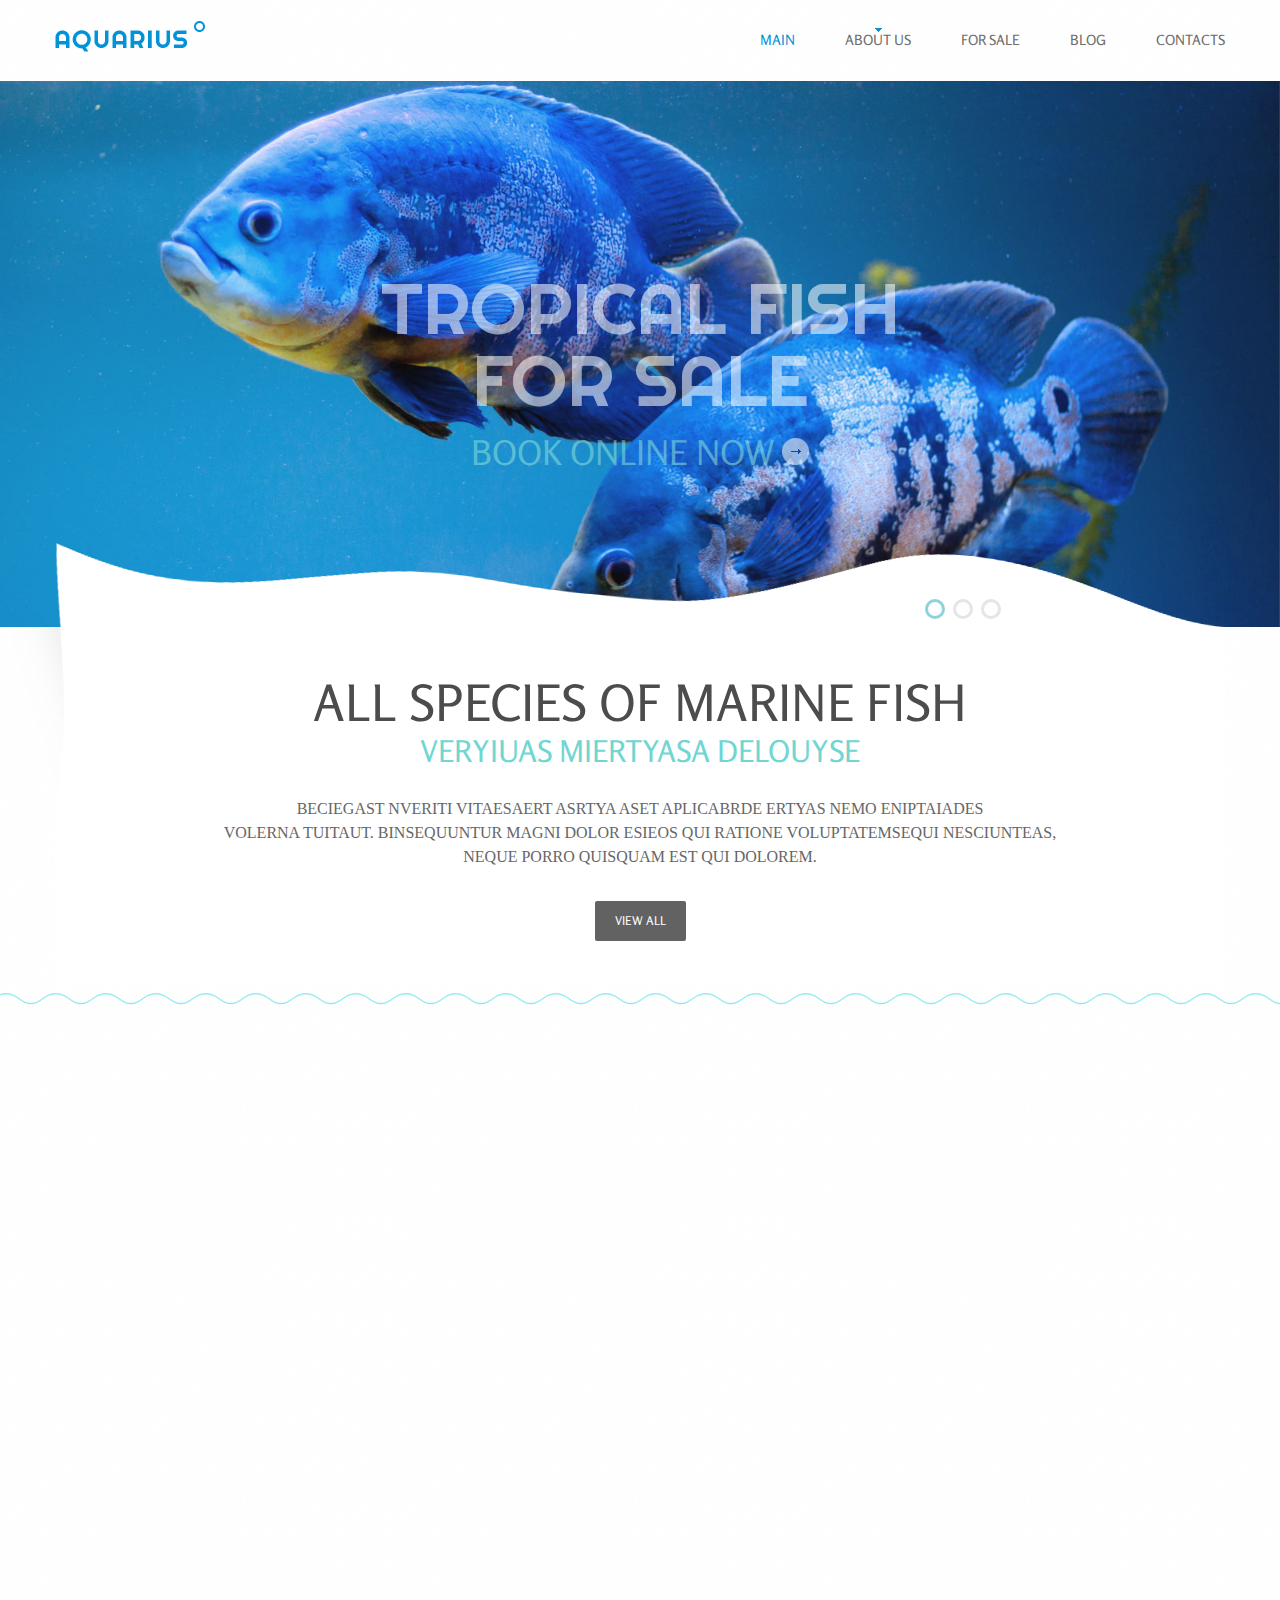
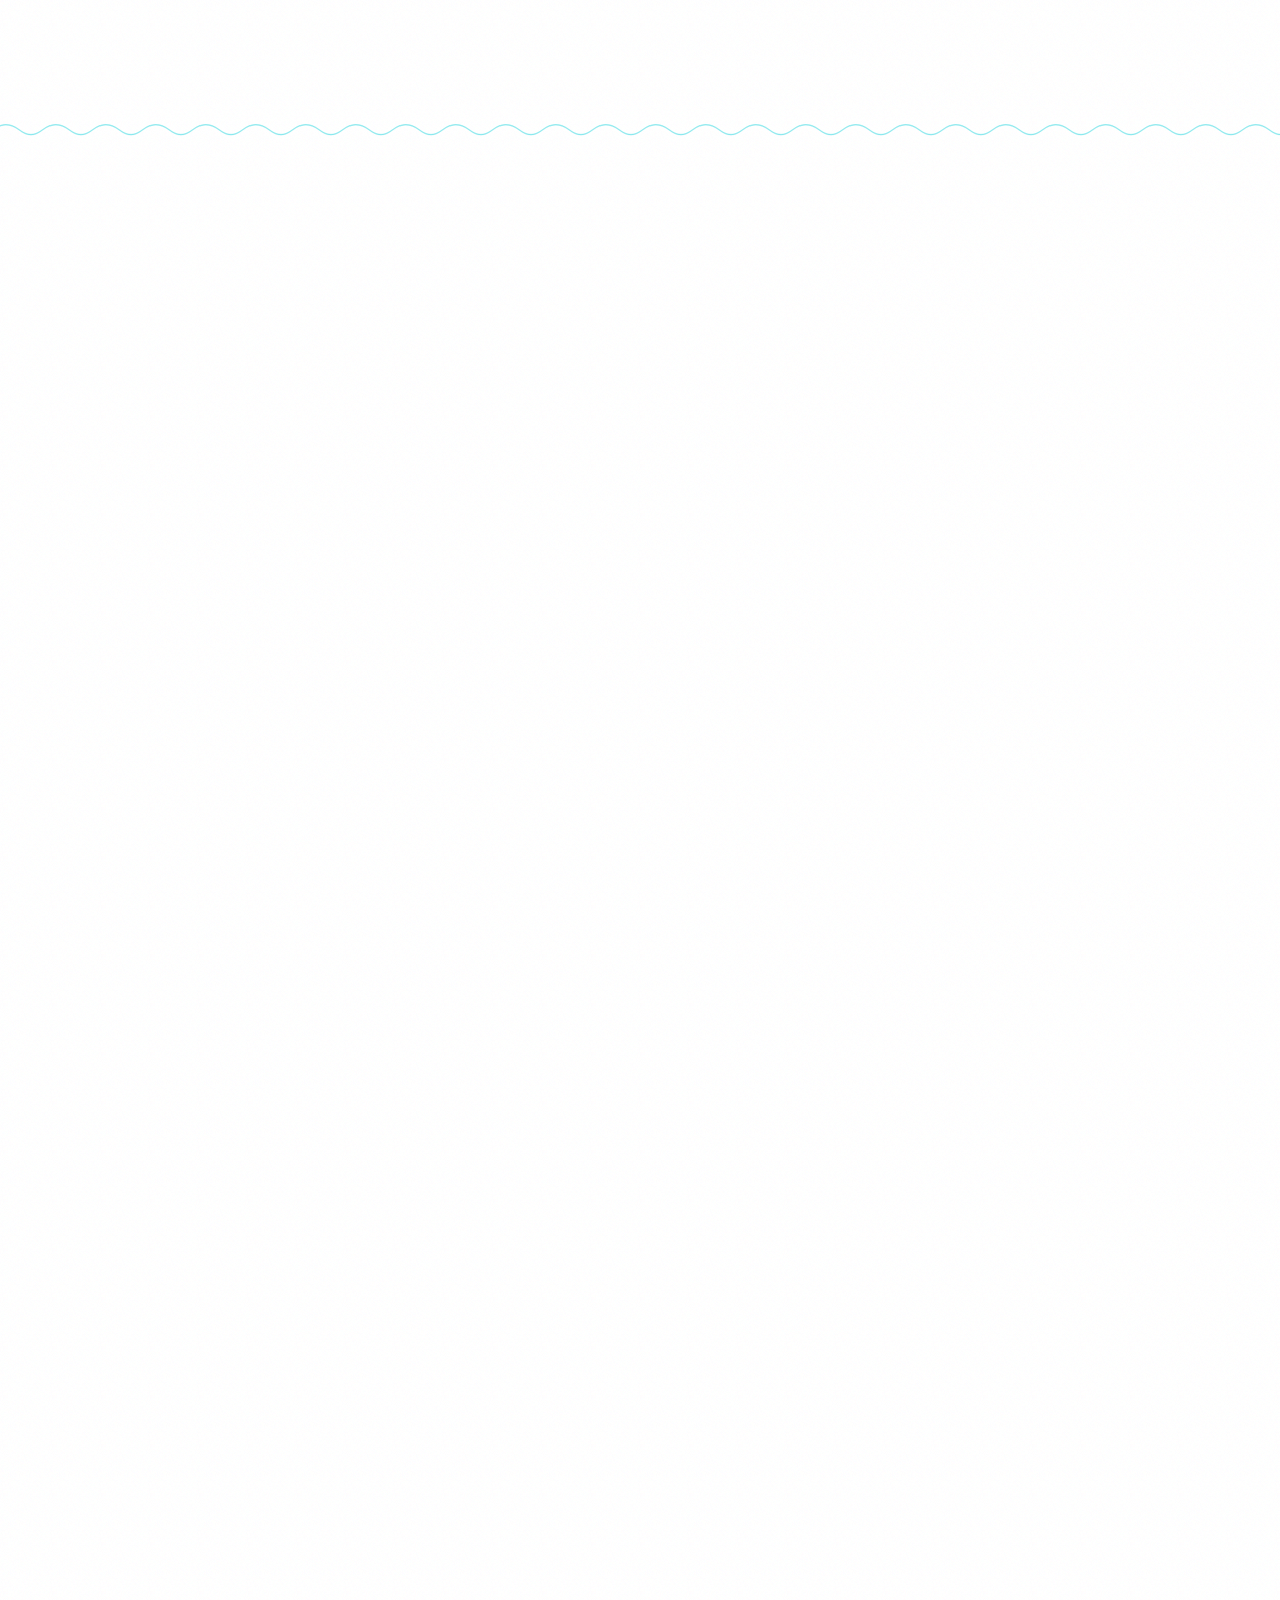
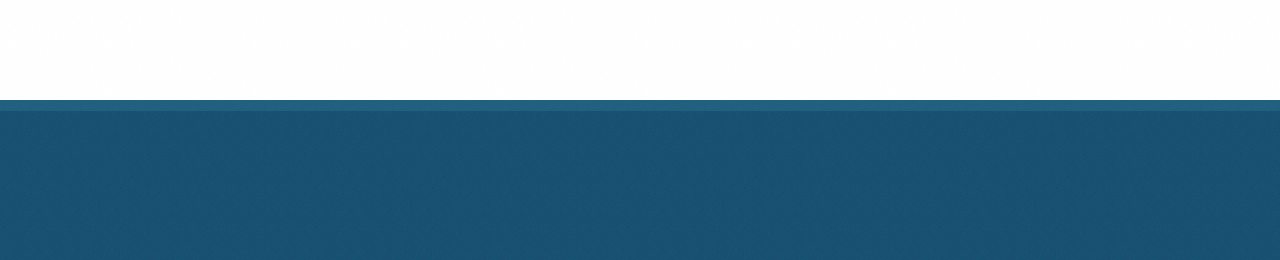
==== index.html @ c8b9df33 "Initial commit of unchanged template" ====
<!DOCTYPE html>
<html lang="en">
<head>
<title>main</title>
<meta charset="utf-8">    
<meta name="viewport" content="width=device-width, initial-scale=1.0">
<link rel="icon" href="img/favicon.ico" type="image/x-icon">
<link rel="shortcut icon" href="img/favicon.ico" type="image/x-icon" />
<meta name="description" content="Your description">
<meta name="keywords" content="Your keywords">
<meta name="author" content="Your name">
<meta name = "format-detection" content = "telephone=no" />
<!--CSS-->
<link rel="stylesheet" href="css/bootstrap.css" >
<link rel="stylesheet" href="css/style.css">
<link rel="stylesheet" href="css/animate.css">
<link rel="stylesheet" href="css/camera.css">
<link rel="stylesheet" href="fonts/font-awesome.css">
<!--JS-->
<script src="js/jquery.js"></script>
<script src="js/jquery-migrate-1.2.1.min.js"></script>
<script src="js/jquery.easing.1.3.js"></script>
<script src="js/jquery.mobilemenu.js"></script>
<script src="js/jquery.equalheights.js"></script>
<script src="js/camera.js"></script>
<!--[if (gt IE 9)|!(IE)]><!-->
      <script src="js/jquery.mobile.customized.min.js"></script>
<!--<![endif]-->
<script src="js/jquery.carouFredSel-6.1.0-packed.js"></script>
<script src="js/jquery.touchSwipe.min.js"></script>
<script>
    $(document).ready(function(){
        jQuery('.camera_wrap').camera();
    });
</script>

<!--[if (gt IE 9)|!(IE)]><!-->
<script src="js/wow/wow.js"></script>
<script src="js/wow/device.min.js"></script>
<script>
    $(document).ready(function () {       
      if ($('html').hasClass('desktop')) {
        new WOW().init();
      }   
    });
</script>
<!--<![endif]-->
<script>
    $(window).load(function() {
        $(function() {
            $('#foo2').carouFredSel({
				auto: false,
				responsive: true,
				width: '100%',
				scroll: 1,
                prev: '#prev2',
				next: '#next2',
				items: {
					height: 'auto',
					width:300,
					visible: {
						min: 1,
						max: 3
					}
				},
				mousewheel: true,
				swipe: {
					onMouse: true,
					onTouch: true
				}
			});
		});  	 				
      });
</script>
<!--[if lt IE 9]>
    <script src="https://oss.maxcdn.com/libs/html5shiv/3.7.0/html5shiv.js"></script>
    <script src="https://oss.maxcdn.com/libs/respond.js/1.3.0/respond.min.js"></script>

    <div id="ie6-alert" style="width: 100%; text-align:center;">
    <img src="http://beatie6.frontcube.com/images/ie6.jpg" alt="Upgrade IE 6" width="640" height="344" border="0" usemap="#Map" longdesc="http://die6.frontcube.com" />
      <map name="Map" id="Map"><area shape="rect" coords="496,201,604,329" href="http://www.microsoft.com/windows/internet-explorer/default.aspx" target="_blank" alt="Download Interent Explorer" /><area shape="rect" coords="380,201,488,329" href="http://www.apple.com/safari/download/" target="_blank" alt="Download Apple Safari" /><area shape="rect" coords="268,202,376,330" href="http://www.opera.com/download/" target="_blank" alt="Download Opera" /><area shape="rect" coords="155,202,263,330" href="http://www.mozilla.com/" target="_blank" alt="Download Firefox" />
        <area shape="rect" coords="35,201,143,329" href="http://www.google.com/chrome" target="_blank" alt="Download Google Chrome" />
      </map>
  </div>
  <![endif]-->
</head>
<body>
<!--header-->
<header id="stuck_container" class="indent">  
    <div class="container"> 
        <h1 class="navbar-brand navbar-brand_"><a href="index.html"><img src="img/logo.png" alt="logo"></a></h1>
        <nav class="navbar navbar-default navbar-static-top tm_navbar clearfix" role="navigation">
            <ul class="nav sf-menu clearfix">
                <li class="active"><a href="index.html">main</a></li>
                <li class="sub-menu"><a href="index-1.html">about us</a><span></span>
                    <ul class="submenu">
        				<li><a href="#">history</a><span></span>
                            <ul class="submenu">
                                <li><a href="#">fresh</a></li>
                                <li><a href="#">archive</a></li>
                            </ul> 
                        </li>
        				<li><a href="#">advice</a></li>
                        <li><a href="#">news</a></li>
        			</ul>
                </li>
                <li><a href="index-2.html">for sale</a></li>
                <li><a href="index-3.html">blog</a></li>
                <li><a href="index-4.html">Contacts</a></li>
            </ul>
        </nav>
    </div>
</header>
<div class="slider">
    <div class="camera_wrap">
        <div data-src="img/picture1.jpg"><div class="camera-caption fadeIn"><p class="title">tropical fish <br>for sale</p><p class="description">Book Online Now <a href="#"></a></p></div></div>
        <div data-src="img/picture2.jpg"><div class="camera-caption fadeIn"><p class="title">Aquarium lights <br>& CO2 systems</p><p class="description">Book Online Now <a href="#"></a></p></div></div>
        <div data-src="img/picture3.jpg"><div class="camera-caption fadeIn"><p class="title">Easy & simplified advice <br>for your aquarium</p><p class="description">Book Online Now <a href="#"></a></p></div></div>
    </div>
</div>
<div class="global"> 
<!--content-->  
    <div class="container">
        <div class="thumb-box1">
            <em></em>
            <strong></strong>
            <p class="title">All Species of Marine Fish</p>
            <p class="description">veryiuas miertyasa delouyse</p>
            <p class="description2">Beciegast nveriti vitaesaert asrtya aset aplicabrde ertyas nemo eniptaiades <br>volerna tuitaut. Binsequuntur magni dolor esieos qui ratione voluptatemsequi nesciunteas, <br>neque porro quisquam est qui dolorem.</p>
            <a href="#" class="btn-default btn1">view all</a>
        </div>
    </div>
<div class="thumb-box2">
    <div class="container">
        <div class="list_carousel2 responsive clearfix wow fadeInUp">
            <ul id="foo2">
                <li>
                    <figure><i><span>kuyager <br>Misdasa dolore</span><strong>Ersvitae ertyas nemosera<br>lasecaer amiuyast niptaiades keuytaser<br>setraseas goetayse.</strong><a href="#" class="btn-default btn2">view all</a></i><img src="img/page1_pic1.jpg" alt=""></figure>
                    <figure><i><span>kuyager <br>Misdasa dolore</span><strong>Ersvitae ertyas nemosera<br>lasecaer amiuyast niptaiades keuytaser<br>setraseas goetayse.</strong><a href="#" class="btn-default btn2">view all</a></i><img src="img/page1_pic4.jpg" alt=""></figure>
                </li>
                <li>
                    <figure><i><span>kuyager <br>Misdasa dolore</span><strong>Ersvitae ertyas nemosera<br>lasecaer amiuyast niptaiades keuytaser<br>setraseas goetayse.</strong><a href="#" class="btn-default btn2">view all</a></i><img src="img/page1_pic2.jpg" alt=""></figure>
                    <figure><i><span>kuyager <br>Misdasa dolore</span><strong>Ersvitae ertyas nemosera<br>lasecaer amiuyast niptaiades keuytaser<br>setraseas goetayse.</strong><a href="#" class="btn-default btn2">view all</a></i><img src="img/page1_pic5.jpg" alt=""></figure>
                </li>
                <li>
                   <figure><i><span>kuyager <br>Misdasa dolore</span><strong>Ersvitae ertyas nemosera<br>lasecaer amiuyast niptaiades keuytaser<br>setraseas goetayse.</strong><a href="#" class="btn-default btn2">view all</a></i><img src="img/page1_pic3.jpg" alt=""></figure>
                   <figure><i><span>kuyager <br>Misdasa dolore</span><strong>Ersvitae ertyas nemosera<br>lasecaer amiuyast niptaiades keuytaser<br>setraseas goetayse.</strong><a href="#" class="btn-default btn2">view all</a></i><img src="img/page1_pic6.jpg" alt=""></figure>
                </li>
                <li>
                    <figure><i><span>kuyager <br>Misdasa dolore</span><strong>Ersvitae ertyas nemosera<br>lasecaer amiuyast niptaiades keuytaser<br>setraseas goetayse.</strong><a href="#" class="btn-default btn2">view all</a></i><img src="img/page1_pic4.jpg" alt=""></figure>
                    <figure><i><span>kuyager <br>Misdasa dolore</span><strong>Ersvitae ertyas nemosera<br>lasecaer amiuyast niptaiades keuytaser<br>setraseas goetayse.</strong><a href="#" class="btn-default btn2">view all</a></i><img src="img/page1_pic2.jpg" alt=""></figure>
                </li>
            </ul>
            <div class="list_btn2">
                <a id="prev2" class="prev2 fa fa-arrow-circle-o-left" href="#"></a>
                <a id="next2" class="next2 fa fa-arrow-circle-o-right" href="#"></a>
            </div>
        </div>
    </div>
</div>
<div class="thumb-box3">
    <div class="container">
        <figure class="wow fadeIn"><img src="img/page1_pic7.jpg" alt=""></figure>
        <p class="title wow fadeInUp" data-wow-delay="0.2s">Useful info about how to keep <br>& care for pet fish</p>
        <p class="wow fadeInUp" data-wow-delay="0.4s"><span>Beciegast nveriti vitaesaert asety kertya asetlinerafae kertyasnemo faserani</span> <br>ptaiades kertyaser daesraeds. Casrolern aturesertas aut oditaut. Binsequngni dolqui rationvolmes lertuas <br>arbosas numquam eiusdi teincidunt, ut labore et dolore magnam.</p>
        <a href="#" class="btn-default btn3 wow fadeInUp" data-wow-delay="0.6s">more</a>
    </div>
</div>
<div class="stellar-section">
    <div class="thumb-box4" data-stellar-background-ratio="-0.2">
        <div class="container">
            <ul class="list1">
                <li class="clearfix wow fadeIn">
                    <div>
                        <p class="title">Saltwater <br>& Freshwater Fish</p>
                        <p>Vitaesaert asety kertya asetlinerafae kertyasnemo faserani <br>ptaiades kertyaser daesraeds.</p>
                    </div>
                    <figure><img src="img/page1_pic8.jpg" alt=""></figure>
                </li>
                <li class="clearfix wow fadeIn">
                    <div>
                        <p class="title">Aquarium lights <br>& CO2 systems</p>
                        <p>Ceraliquam quaerat voluptateut enim ad minima veniam, quis nostrum.</p>
                    </div>
                    <figure><img src="img/page1_pic9.jpg" alt=""></figure>
                </li>
                <li class="clearfix wow fadeIn">
                    <div>
                        <p class="title">Easy & simplified <br>advice for your aquarium</p>
                        <p>Merolern atur autsequngni dolqui rationvolmes arbosas numquam eius modi <br>teincidunt, ut labore et dolore magnam.</p>
                    </div>
                    <figure><img src="img/page1_pic10.jpg" alt=""></figure>
                </li>
            </ul>
        </div>
    </div>
</div>
</div>
<!--footer-->
<footer>
    <i></i>
    <div class="container">
        <div class="col-lg-5 col-md-5 col-sm-5 wow fadeInUp">
            <figure><img src="img/foo_logo.png" alt=""></figure>
            <p>&copy; <em id="copyright-year"></em> <a href="index-5.html">Privacy policy</a></p>
        </div>
        <div class="col-lg-4 col-md-4 col-sm-4 wow fadeInUp" data-wow-delay="0.2s">
            <ul class="follow_icon">
                <li><a href="#"><img src="img/follow_icon1.png" alt=""></a></li>
                <li><a href="#"><img src="img/follow_icon2.png" alt=""></a></li>
                <li><a href="#"><img src="img/follow_icon3.png" alt=""></a></li>
                <li><a href="#"><img src="img/follow_icon4.png" alt=""></a></li>
            </ul>
        </div>
        <div class="col-lg-3 col-md-3 col-sm-3 wow fadeInUp" data-wow-delay="0.4s">
            <p>8901 Marmora Road Glasgow, <br>DO4 89GR</p>
        </div>
    </div>
  <!-- {%FOOTER_LINK} -->
</footer>
<script src="js/bootstrap.min.js"></script>
<script src="js/tm-scripts.js"></script>
</body>
</html>
---- css/style.css ----
@import url(//fonts.googleapis.com/css?family=Rosario:400,700);
@import url(//fonts.googleapis.com/css?family=Righteous);
/* Stuck menu styles
========================================================*/
.isStuck {
	background: url(../img/pattern1.png) repeat;
	padding: 5px 0;
	z-index: 999;
	-webkit-box-shadow: 0 4px 5px 0 rgba(0, 0, 0, 0.2);
	box-shadow: 0 4px 5px 0 rgba(0, 0, 0, 0.2);
}
.isStuck nav.tm_navbar .sub-menu > ul {
	top: 26px;
}
@media only screen and (max-width: 979px) {
 .isStuck {
 display: none !important;
}
}
/*========================================================
                    Main layout styles
=========================================================*/
body {
	background: #184f74 url(../img/pattern2.png) repeat;
	font: 18px 'Open Sans', "Helvetica Neue", Helvetica, Arial, sans-serif;
	line-height: 1.428571429;
	color: #acacac;
}
a {
	text-decoration: none;
}
a:hover {
	text-decoration: none;
}
a:focus {
	text-decoration: none;
	background: none;
}
a[href^="tel:"] {
 color: inherit;
 text-decoration: none;
}
textarea, input[type="text"], input[type="email"], input[type="search"], input[type="password"] {
	-webkit-appearance: none;
	-moz-appearance: caret;
}
p {
	margin-bottom: 23px;
	font-weight: 300;
	line-height: 26px;
}
p span {
	color: #64c1bd;
}
h1.navbar-brand_ {
	margin: 0;
	padding: 0;
	float: left;
	height: auto;
}
h1.navbar-brand_ a {
	display: inline-block;
}
h2 {
	font: 45px/45px 'Rosario';
	color: #4b4c4c;
	margin: 0 0 37px 0;
	width: 100%;
	text-align: center;
}
h3 {
	font: 16px/24px 'Open Sans', "Helvetica Neue", Helvetica, Arial, sans-serif;
	color: #666666;
	text-transform: uppercase;
	margin: 0 0 16px 0;
}
.extra-wrap {
	overflow: hidden;
}
.global {
	padding: 0;
	background: url(../img/pattern1.png) repeat;
}
.global.indent {
	padding: 56px 0 0 0;
	background: #ffffff url(../img/pattern3.png) repeat-x;
}
.center {
	text-align: center;
}
/*========================================================
                    header
=========================================================*/
header {
	position: relative;
	margin: 0;
	padding: 21px 0 29px 0;
	z-index: 11;
	background: #ffffff;
	-webkit-transition: all 0.25s;
	-o-transition: all 0.25s;
	transition: all 0.25s;
}
header.indent {
	background: url(../img/pattern1.png) repeat;
}
/* menu
========================================================*/
nav.tm_navbar {
	background: none;
	border: none;
	padding: 0;
	margin: 10px 0 0 0;
	float: right;
	display: inline-block;
	min-height: 0;
}
nav.tm_navbar li {
	font-size: 18px;
	line-height: 26px;
	padding: 0;
	margin: 0 0 0 50px;
	float: left;
}
nav.tm_navbar li:first-child {
	margin-left: 0;
}
nav.tm_navbar li a {
	position: relative;
	padding: 0;
	font: 14px 'Rosario';
	color: #6d6d6d;
	text-transform: uppercase;
	background: none;
	-webkit-transition: all 0.25s;
	-o-transition: all 0.25s;
	transition: all 0.25s;
}
nav.tm_navbar li.active > a {
	color: #0192d7;
	background: none;
}
nav.tm_navbar li:hover > a {
	color: #0192d7;
	background: none;
	-webkit-transition: all 0.25s;
	-o-transition: all 0.25s;
	transition: all 0.25s;
}
nav.tm_navbar .sfHover > a {
	color: #0192d7;
	background: none;
	-webkit-transition: all 0.25s;
	-o-transition: all 0.25s;
	transition: all 0.25s;
}
nav.tm_navbar li span {
	height: 4px;
	background: url(../img/menu-marker.png) center 0 no-repeat;
	width: 100%;
	text-align: center;
	position: absolute;
	left: 0;
	top: -3px;
	z-index: 0;
}
/* subMenu1
========================================================*/
nav.tm_navbar .sub-menu > ul {
	position: absolute;
	display: none;
	width: 105px;
	left: -21px;
	top: 50px;
	list-style: none !important;
	zoom: 1;
	z-index: 11;
	background: #0192d7 url(../img/tr.png) center top no-repeat;
	padding: 10px 22px 0 22px;
	margin: 0;
	text-align: center;
}
nav.tm_navbar .sub-menu > ul li {
	background: none;
	border: none;
	width: auto;
	float: none;
	margin: 0 0 4px 0;
	padding: 0 0 4px 0;
	display: block;
	border-bottom: 1px solid #2faade;
}
nav.tm_navbar .sub-menu > ul li:last-child {
	border-bottom: none;
}
nav.tm_navbar .sub-menu > ul li a {
	background: none !important;
	padding: 0;
	margin: 0;
	float: none;
	width: auto;
	text-align: left;
	font: 13px 'Rosario';
	text-shadow: none;
	text-transform: uppercase;
	color: #ffffff;
	-webkit-transition: all 0.25s;
	-o-transition: all 0.25s;
	transition: all 0.25s;
}
nav.tm_navbar .sub-menu > .submenu li span {
	display: inline-block;
	background: url(../img/menu-marker2.png) right center no-repeat;
	width: 8px;
	height: 5px;
	position: absolute;
	right: 10px;
	top: 21px;
	left: auto;
}
nav.tm_navbar .sub-menu > ul li a:hover {
	text-decoration: none;
	color: #ffc246 !important;
	background: none !important;
	-webkit-transition: all 0.25s;
	-o-transition: all 0.25s;
	transition: all 0.25s;
}
nav.tm_navbar .sub-menu > ul li.sfHover > a {
	text-decoration: none;
	color: #ffc246 !important;
	background: none !important;
}
/* subMenu2
========================================================*/
nav.tm_navbar .sub-menu ul ul {
	position: absolute;
	display: none;
	width: 105px;
	left: 100%;
	top: 0;
	list-style: none !important;
	zoom: 1;
	z-index: 11;
	background: #ffc246;
	padding: 10px 22px 0 22px;
	margin: 0;
	text-align: center;
}
nav.tm_navbar .sub-menu ul ul li {
	border-bottom: 1px solid #ffe2a8;
}
nav.tm_navbar .sub-menu ul ul li:last-child {
	border-bottom: none;
}
nav.tm_navbar .sub-menu ul ul li a {
	background: none;
	padding: 0;
	margin: 0;
	float: none;
	font: 13px 'Rosario';
	color: #ffffff;
	text-transform: uppercase;
	-webkit-transition: all 0.25s;
	-o-transition: all 0.25s;
	transition: all 0.25s;
}
nav.tm_navbar .sub-menu > ul li > ul li a:hover {
	text-decoration: none;
	color: #fff9a4 !important;
	background: none !important;
}
.select-menu {
	display: none !important;
}
/*========================================================
                    Content
=========================================================*/
#toTop {
	display: none;
	text-decoration: none;
	position: fixed;
	bottom: 80px;
	right: 30px;
	overflow: hidden;
	border: none;
	color: #d7d7d7;
	font-size: 31px;
	z-index: 20;
	-webkit-transition: color 0.5s ease;
	-o-transition: color 0.5s ease;
	transition: color 0.5s ease;
}
#toTop:hover {
	outline: none;
	color: #95eaef;
}
.trainerBox {
	margin-bottom: 30px;
	position: relative;
	display: block;
}
.trainerBox figure {
	margin: 0;
}
.trainerBox figure a {
	position: relative;
	display: block;
	width: 100%;
	-webkit-transition: all 0.4s ease;
	-o-transition: all 0.4s ease;
	transition: all 0.4s ease;
}
.trainerBox figure a:hover {
	opacity: 0.7;
	filter: alpha(opacity=70);
}
.trainerBox figure a:hover img {
	-webkit-transform: rotate(-5deg);
	transform: rotate(-5deg);
}
.trainerBox figure img {
	width: 100%;
	top: 0;
	left: 0;
	-webkit-transition: all 0.35s ease;
	-o-transition: all 0.35s ease;
	transition: all 0.35s ease;
	outline: 1px solid transparent;
}
.who-box {
	background: url(../img/pattern3.png) 0 bottom repeat-x;
	margin-bottom: 40px;
}
.who-box .col-lg-4 {
	margin-bottom: 32px;
}
.thumb-box1 {
	position: relative;
	z-index: 1;
	padding: 45px 0;
	margin-bottom: 7px;
	text-align: center;
	background: #ffffff;
}
.thumb-box1 em {
	width: 100%;
	height: 84px;
	top: -84px;
	display: block;
	position: absolute;
	background: url(../img/wave.png) center 0 no-repeat;
}
.thumb-box1 strong {
	width: 68px;
	height: 232px;
	top: 0;
	left: -55px;
	display: block;
	position: absolute;
	background: url(../img/wave2.png) no-repeat;
}
.thumb-box1 .title {
	font: 50px 'Rosario';
	color: #4b4c4c;
	text-transform: uppercase;
	margin-bottom: 0;
}
.thumb-box1 .description {
	font: 30px 'Rosario';
	color: #70d6d1;
	text-transform: uppercase;
	margin-bottom: 28px;
}
.thumb-box1 .description2 {
	font: 16px/24px 'Open Sans';
	color: #666666;
	text-transform: uppercase;
	margin-bottom: 32px;
}
.thumb-box2 {
	background: url(../img/pattern3.png) repeat-x;
	padding: 60px 0 32px 0;
	overflow: hidden;
}
.thumb-box3 {
	background: url(../img/pattern3.png) repeat-x;
	padding: 14px 0 68px 0;
	text-align: center;
	overflow: hidden;
}
.thumb-box3 .title {
	font: 45px/52px 'Rosario';
	color: #4b4c4c;
	margin-bottom: 26px;
}
.thumb-box3 p {
	font: 18px/24px 'Open Sans';
	color: #acacac;
	margin-bottom: 38px;
}
.thumb-box3 figure {
	margin-bottom: 33px;
}
.thumb-box4 {
	padding: 100px 0 94px 0;
	background-image: url(../img/bg_pic1.jpg);
	background-position: 100% 100%;
	background-attachment: fixed;
	position: relative;
}
.thumb-box5 {
	padding: 100px 0 0 0;
	background-image: url(../img/bg_pic1.jpg);
	background-position: 100% 100%;
	background-attachment: fixed;
	position: relative;
}
.thumb-box5 h2, .thumb-box5 h3, .thumb-box5 p {
	color: #ffffff;
}
.thumb-box5 .col-lg-4 {
	margin-bottom: 61px;
}
.thumb-box6 {
	padding: 100px 0 50px 0;
	background-image: url(../img/bg_pic1.jpg);
	background-position: 100% 100%;
	background-attachment: fixed;
	position: relative;
}
.thumb-box6 h2, .thumb-box6 h3, .thumb-box6 p {
	color: #ffffff;
}
.thumb-box6 .col-lg-3 {
	margin-bottom: 35px;
}
.thumb-box7 {
	overflow: hidden;
	background: url(../img/pattern3.png) 0 top repeat-x;
	padding: 54px 0;
}
.thumb-box8 .box > div {
	background: url(../img/pattern3.png) 0 bottom repeat-x;
	padding: 0 0 49px 0;
	margin-bottom: 41px;
}
.thumb-box9 {
	padding-bottom: 40px;
}
/*-----carousel-----*/
.list_carousel2.responsive {
	position: relative;
	width: auto;
	margin: 0;
	z-index: 0;
}
.list_carousel2 #foo2 {
	margin: 0;
	padding: 0;
	list-style: none;
	display: block;
	cursor: default;
}
.list_carousel2 #foo2 > li {
	padding: 0;
	float: left;
	cursor: default;
	margin-right: 30px;
}
.list_carousel2 #foo2 > li figure {
	margin: 0 0 34px 0;
	position: relative;
	overflow: hidden;
}
.list_carousel2 #foo2 > li figure img {
	width: 100%;
}
.list_carousel2 #foo2 > li figure:hover i {
	-webkit-transform: translateY(0) translateX(0) scale(1);
	transform: translateY(0) translateX(0) scale(1);
	-webkit-transition: all 0.35s;
	-o-transition: all 0.35s;
	transition: all 0.35s;
	opacity: 1;
	filter: alpha(opacity=100);
}
.list_carousel2 #foo2 > li i {
	width: 100%;
	height: 100%;
	position: absolute;
	padding: 30px 20px;
	top: 0;
	left: 0;
	display: block;
	background: #ffffff;
	border: 10px solid #83dbd7;
	font-weight: normal;
	-webkit-transform: translateY(0) translateX(0) scale(0.25);
	transform: translateY(0) translateX(0) scale(0.25);
	-webkit-transition: all 0.35s;
	-o-transition: all 0.35s;
	transition: all 0.35s;
	opacity: 0;
	filter: alpha(opacity=0);
	font: 20px 'Open Sans';
	text-align: center;
	color: #ffffff;
}
.list_carousel2 #foo2 > li span {
	font: 24px/30px 'Rosario';
	color: #83dbd7;
	text-transform: uppercase;
	display: block;
	margin-bottom: 19px;
}
.list_carousel2 #foo2 > li strong {
	font: 12px/18px 'Open Sans';
	color: #83dbd7;
	text-transform: uppercase;
	display: block;
	margin-bottom: 19px;
}
.list_carousel2.responsive .caroufredsel_wrapper {
	cursor: default !important;
}
.list_btn2 .prev2, .list_btn2 .next2 {
	display: inline-block;
	cursor: pointer;
	margin: 0 2px;
	font-size: 30px;
	color: #d7d7d7;
}
.list_btn2 {
	text-align: center;
	margin-top: 3px;
}
.list_btn2 .prev2:hover {
	color: #95eaef;
	-webkit-transition: all 0.25s;
	-o-transition: all 0.25s;
	transition: all 0.25s;
}
.list_btn2 .next2:hover {
	color: #95eaef;
	-webkit-transition: all 0.25s;
	-o-transition: all 0.25s;
	transition: all 0.25s;
}
/* thumbs
========================================================*/
.thumb-pad1 {
	margin: 0 0 30px 0;
	overflow: hidden;
}
.thumb-pad1 .thumbnail {
	position: relative;
	margin: 0;
	border-radius: 0;
	box-shadow: none;
	border: none;
	padding: 0;
	background: none;
	overflow: hidden;
}
.thumb-pad1 .thumbnail .caption {
	padding: 21px 29px;
	overflow: hidden;
	background: #000000;
}
.thumb-pad1 .thumbnail .caption p {
	margin: 0;
}
.thumb-pad1 .thumbnail .caption a {
	font-size: 24px;
	color: #ffffff;
	position: relative;
	top: 3px;
	margin-left: 5px;
	-webkit-transition: all 0.25s;
	-o-transition: all 0.25s;
	transition: all 0.25s;
}
.thumb-pad1 .thumbnail .caption a:hover {
	color: #acacac;
}
.thumb-pad1 figure {
	margin: 0;
	position: relative;
}
.thumb-pad1 figure img {
	width: 100%;
}
.thumb-pad1 figure time {
	position: absolute;
	top: 20px;
	left: 20px;
	padding: 0 9px;
	display: block;
	background: #000000;
	font: bold 21px/34px 'Roboto Slab';
	color: #ffffff;
	text-transform: uppercase;
}
.thumb-pad1 figure div {
	position: absolute;
	bottom: 20px;
	left: 20px;
}
.thumb-pad1 figure div p {
	font: bold 27px/34px 'Roboto Slab';
	text-transform: uppercase;
	color: #ffffff;
	background: #000000;
	padding: 0 9px;
	margin: 0;
	display: inline-block;
}
.thumb-pad1 figure div.box1 p {
	color: #000000;
	background: #ffffff;
}
.thumb-pad2 {
	margin: 0 0 30px 0;
	overflow: hidden;
}
.thumb-pad2 .thumbnail {
	margin: 0;
	border-radius: 0;
	box-shadow: none;
	border: none;
	padding: 0;
	background: none;
	position: relative;
}
.thumb-pad2 figure {
	margin: 0;
}
.thumb-pad2 figure img {
	width: 100%;
}
.thumb-pad2 .thumbnail .caption {
	position: absolute;
	top: 192px;
	left: 0;
	padding: 0 30px;
	color: #acacac;
}
.thumb-pad2 .thumbnail .caption .title {
	color: #ffffff;
	font: 83px/83px 'Roboto Slab';
	margin: 0 0 13px 0;
}
.thumb-pad2 .thumbnail .caption .description {
	color: #ffffff;
	font: 53px/59px 'Roboto Slab';
	text-transform: uppercase;
	margin: 0 0 9px 0;
}
.thumb-pad2 .thumbnail .caption p {
	margin-bottom: 43px;
}
.thumb-pad3 {
	margin-bottom: 5px;
	overflow: hidden;
}
.thumb-pad3 .thumbnail {
	position: relative;
	padding: 0;
	margin: 0;
	border: none;
	border-radius: 0;
	box-shadow: none;
	background: none;
}
.thumb-pad3 .thumbnail .caption {
	padding: 0;
	color: #acacac;
}
.thumb-pad3 .thumbnail .caption p {
	margin-top: 23px;
}
.thumb-pad3 .thumbnail .caption .price {
	font: 24px 'Rosario';
	color: #4b4c4c;
	margin: 0;
}
.thumb-pad3 .thumbnail .caption a {
	font: 18px 'Open Sans', "Helvetica Neue", Helvetica, Arial, sans-serif;
	line-height: 26px;
	color: #64c1bd;
	-webkit-transition: all 0.25s;
	-o-transition: all 0.25s;
	transition: all 0.25s;
}
.thumb-pad3 .thumbnail .caption a:hover {
	color: #4b4c4c;
}
.thumb-pad3 .thumbnail figure {
	margin: 0 29px 0 0;
	float: left;
}
.thumb-pad3 .thumbnail figure img {
	width: 100%;
}
.thumb-pad4 {
	margin: 0;
	overflow: hidden;
}
.thumb-pad4 .thumbnail {
	position: relative;
	margin: 0;
	border-radius: 0;
	box-shadow: none;
	border: none;
	padding: 0;
	background: none;
	overflow: hidden;
}
.thumb-pad4 .thumbnail .caption {
	padding: 0;
	overflow: hidden;
}
.thumb-pad4 figure {
	margin: 0 0 24px 0;
}
.thumb-pad4 figure img {
	width: 100%;
}
.thumb-pad5 {
	margin: 0 0 40px 0;
	overflow: hidden;
}
.thumb-pad5 .thumbnail {
	position: relative;
	margin: 0;
	border-radius: 0;
	box-shadow: none;
	border: none;
	padding: 0;
	background: none;
	overflow: hidden;
}
.thumb-pad5 .thumbnail .caption {
	padding: 23px 20px 20px 20px;
	overflow: hidden;
	border: 10px solid #83dbd7;
	border-top: none;
}
.thumb-pad5 .thumbnail .caption .lnk {
	font: 24px/24px 'Open Sans', "Helvetica Neue", Helvetica, Arial, sans-serif;
	color: #83dbd7;
	text-transform: uppercase;
	-webkit-transition: all 0.25s;
	-o-transition: all 0.25s;
	transition: all 0.25s;
}
.thumb-pad5 .thumbnail .caption .lnk:hover {
	color: #4b4c4c;
}
.thumb-pad5 .thumbnail .caption p {
	margin: 20px 0 5px 0;
	color: #83dbd7;
	text-transform: uppercase;
	font-size: 12px;
	line-height: 18px;
}
.thumb-pad5 .thumbnail .caption .price {
	font: 24px 'Rosario';
	color: #4b4c4c;
	margin: 0;
}
.thumb-pad5 figure {
	margin: 0;
	position: relative;
}
.thumb-pad5 figure img {
	width: 100%;
}
.thumb-pad5 figure:hover i {
	-webkit-transform: translateY(0) translateX(0) scale(1);
	transform: translateY(0) translateX(0) scale(1);
	-webkit-transition: all 0.35s;
	-o-transition: all 0.35s;
	transition: all 0.35s;
	opacity: 1;
	filter: alpha(opacity=100);
}
.thumb-pad5 figure i {
	width: 100%;
	height: 100%;
	position: absolute;
	padding: 0;
	top: 0;
	left: 0;
	display: block;
	background: #ffffff url(../img/zoom.png) center center no-repeat;
	background: rgba(255, 255, 255, 0.35) url(../img/zoom.png) center center no-repeat;
	font-weight: normal;
	-webkit-transform: translateY(0) translateX(0) scale(0.25);
	transform: translateY(0) translateX(0) scale(0.25);
	-webkit-transition: all 0.35s;
	-o-transition: all 0.35s;
	transition: all 0.35s;
	opacity: 0;
	filter: alpha(opacity=0);
}
.thumb-pad6 {
	overflow: hidden;
	margin-bottom: 53px;
}
.thumb-pad6 time {
	font: 50px/39px 'Rosario';
	color: #4b4c4c;
	width: 70px;
	margin-right: 30px;
	text-align: center;
	display: inline-block;
	float: left;
	margin-top: -5px;
}
.thumb-pad6 time span {
	display: block;
	font-size: 24px;
	text-transform: uppercase;
}
.thumb-pad6 br {
	display: none;
}
.thumb-pad6 .thumbnail {
	position: relative;
	padding: 0;
	margin: 0;
	border: none;
	border-radius: 0;
	box-shadow: none;
	background: none;
	overflow: hidden;
}
.thumb-pad6 .thumbnail > .lnk {
	font: 16px 'Open Sans', "Helvetica Neue", Helvetica, Arial, sans-serif;
	color: #666666;
	text-transform: uppercase;
	-webkit-transition: all 0.25s;
	-o-transition: all 0.25s;
	transition: all 0.25s;
}
.thumb-pad6 .thumbnail > .lnk:hover {
	color: #64c1bd;
}
.thumb-pad6 .thumbnail > p {
	color: #64c1bd;
	margin: 0 0 21px 0;
	overflow: hidden;
}
.thumb-pad6 .thumbnail > p a {
	color: #64c1bd;
	-webkit-transition: all 0.25s;
	-o-transition: all 0.25s;
	transition: all 0.25s;
}
.thumb-pad6 .thumbnail > p a:hover {
	color: #4b4c4c;
}
.thumb-pad6 .thumbnail .caption {
	padding: 0;
	overflow: hidden;
	color: #acacac;
}
.thumb-pad6 .thumbnail figure {
	margin: 0 0 23px 0;
}
.thumb-pad6 .thumbnail figure img {
	width: 100%;
}
.thumb-pad7 {
	margin: 0 0 62px 0;
	overflow: hidden;
}
.thumb-pad7 .thumbnail {
	margin: 0;
	border-radius: 0;
	box-shadow: none;
	border: none;
	padding: 0;
	background: none;
	overflow: hidden;
}
.thumb-pad7 .thumbnail .caption {
	padding: 0;
	overflow: hidden;
}
.thumb-pad7 .thumbnail .caption p {
	margin-bottom: 0;
}
.thumb-pad7 .thumbnail .caption a {
	font: 16px/24px 'Open Sans', "Helvetica Neue", Helvetica, Arial, sans-serif;
	color: #666666;
	text-transform: uppercase;
	-webkit-transition: all 0.25s;
	-o-transition: all 0.25s;
	transition: all 0.25s;
}
.thumb-pad7 .thumbnail .caption a:hover {
	color: #98ebef;
}
.thumb-pad7 .thumbnail figure {
	margin: 0 0 23px 0;
}
.thumb-pad7 .thumbnail figure img {
	width: 100%;
}
.thumb-pad8 {
	margin: 0;
}
.thumb-pad8 .thumbnail {
	margin: 0;
	border-radius: 0;
	box-shadow: none;
	border: none;
	padding: 0;
	background: none;
	overflow: hidden;
}
.thumb-pad8 .thumbnail .caption {
	padding: 0;
	overflow: hidden;
	color: #acacac;
}
.thumb-pad8 .thumbnail .caption a {
	font: 16px 'Open Sans', "Helvetica Neue", Helvetica, Arial, sans-serif;
	color: #555;
	text-transform: uppercase;
	-webkit-transition: all 0.25s;
	-o-transition: all 0.25s;
	transition: all 0.25s;
}
.thumb-pad8 .thumbnail .caption a:hover {
	color: #5fd0eb;
}
.thumb-pad8 .thumbnail .caption p {
	margin-bottom: 13px;
}
.thumb-pad8 figure {
	margin: 0 30px 0 0;
	float: left;
}
/* btn
========================================================*/
.btn-default.btn1 {
	box-shadow: none;
	text-decoration: none !important;
	display: inline-block;
	padding: 0 20px;
	font: 12px/40px 'Rosario';
	text-transform: uppercase;
	margin: 0;
	text-shadow: none;
	border-radius: 2px;
	color: #ffffff;
	background: #626262;
	-webkit-transition: all 0.25s;
	-o-transition: all 0.25s;
	transition: all 0.25s;
}
.btn-default.btn1:hover {
	color: #ffffff;
	background: #70d6d1 !important;
	text-decoration: none !important;
	-webkit-transition: all 0.25s;
	-o-transition: all 0.25s;
	transition: all 0.25s;
}
.btn-default.btn2 {
	box-shadow: none;
	text-decoration: none !important;
	display: inline-block;
	padding: 0 20px;
	font: 12px/40px 'Rosario';
	text-transform: uppercase;
	margin: 0;
	text-shadow: none;
	border-radius: 2px;
	color: #ffffff;
	background: #83dbd7;
	-webkit-transition: all 0.25s;
	-o-transition: all 0.25s;
	transition: all 0.25s;
}
.btn-default.btn2:hover {
	color: #ffffff;
	background: #626262 !important;
	text-decoration: none !important;
	-webkit-transition: all 0.25s;
	-o-transition: all 0.25s;
	transition: all 0.25s;
}
.btn-default.btn3 {
	box-shadow: none;
	text-decoration: none !important;
	display: inline-block;
	padding: 0;
	font: 20px/86px 'Rosario';
	width: 86px;
	height: 86px;
	text-align: center;
	margin: 0;
	text-shadow: none;
	border-radius: 100%;
	color: #ffffff;
	background: #ffc246;
	-webkit-transition: all 0.25s;
	-o-transition: all 0.25s;
	transition: all 0.25s;
}
.btn-default.btn3:hover {
	color: #ffffff;
	background: #95eaef !important;
	text-decoration: none !important;
	-webkit-transition: all 0.25s;
	-o-transition: all 0.25s;
	transition: all 0.25s;
}
.btn-default.btn4 {
	box-shadow: none;
	text-decoration: underline !important;
	display: inline-block;
	padding: 0;
	font: 16px 'Open Sans', "Helvetica Neue", Helvetica, Arial, sans-serif;
	margin: 0;
	text-shadow: none;
	color: #68c6db;
	border-radius: 0;
	background: none;
	border: none;
	-webkit-transition: all 0.25s;
	-o-transition: all 0.25s;
	transition: all 0.25s;
}
.btn-default.btn4:hover {
	color: #555;
	background: none;
	-webkit-transition: all 0.25s;
	-o-transition: all 0.25s;
	transition: all 0.25s;
}
.btn-default.btn5 {
	box-shadow: none;
	position: relative;
	text-decoration: none !important;
	padding: 0;
	font: bold 12px 'Open Sans', "Helvetica Neue", Helvetica, Arial, sans-serif;
	margin: 0;
	text-shadow: none;
	color: #f15374;
	background: none;
	display: inline-block;
	-webkit-transition: all 0.25s;
	-o-transition: all 0.25s;
	transition: all 0.25s;
}
.btn-default.btn5:hover {
	color: #222;
	background: none;
	text-decoration: none !important;
	-webkit-transition: all 0.25s;
	-o-transition: all 0.25s;
	transition: all 0.25s;
}
.btn-default.btn6 {
	box-shadow: none;
	position: relative;
	text-decoration: none !important;
	display: inline-block;
	padding: 0 32px;
	font: 800 14px/43px 'Open Sans', "Helvetica Neue", Helvetica, Arial, sans-serif;
	text-transform: uppercase;
	margin: 0;
	text-shadow: none;
	color: #ffffff;
	background: none;
	border: 1px solid #ffffff;
	-webkit-transition: all 0.25s;
	-o-transition: all 0.25s;
	transition: all 0.25s;
}
.btn-default.btn6:hover {
	color: #222;
	background: #ffffff;
	text-decoration: none !important;
	-webkit-transition: all 0.25s;
	-o-transition: all 0.25s;
	transition: all 0.25s;
}
/* list
========================================================*/
.list1-1 {
	margin: 0;
	padding: 0;
	list-style: none;
	overflow: hidden;
}
.list1-1 li {
	font-size: 18px;
	line-height: 1.428571429;
	overflow: hidden;
	margin-bottom: 10px;
	padding-left: 19px;
	background: url(../img/list_arrow.png) left 8px no-repeat;
}
.list1-1 li a {
	font: 14px 'Open Sans', "Helvetica Neue", Helvetica, Arial, sans-serif;
	color: #666666;
	text-transform: uppercase;
	-webkit-transition: all 0.25s;
	-o-transition: all 0.25s;
	transition: all 0.25s;
}
.list1-1 li a:hover {
	color: #64c1bd;
}
.list1-2 {
	margin: 0;
	padding: 0;
	list-style: none;
	overflow: hidden;
}
.list1-2 li {
	font-size: 18px;
	line-height: 1.428571429;
	overflow: hidden;
	margin-bottom: 10px;
	padding-left: 19px;
	background: url(../img/list_arrow2.png) left 8px no-repeat;
}
.list1-2 li a {
	font: 14px 'Open Sans', "Helvetica Neue", Helvetica, Arial, sans-serif;
	color: #ffffff;
	text-transform: uppercase;
}
.list1-2 li a:hover {
	text-decoration: underline;
}
.list1 {
	margin: 0;
	padding: 0;
	list-style: none;
}
.list1 li {
	font-size: 18px;
	line-height: 1.428571429;
	margin-top: 77px;
	padding-left: 55px;
	background: url(../img/list_point.png) left 11px no-repeat;
}
.list1 li p {
	margin-bottom: 0;
	color: #ffffff;
}
.list1 li .title {
	font: 48px/48px 'Rosario';
	color: #ffffff;
	text-transform: uppercase;
	margin-bottom: 9px;
}
.list1 li > div {
	float: left;
}
.list1 li figure {
	border-radius: 100%;
	border: 13px solid #ffffff;
	float: right;
	margin-top: -45px;
	display: inline-block;
}
.list1 li figure img {
	border-radius: 100%;
}
.list1 li:first-child {
	margin-top: 0;
}
.list2 {
	margin: 0;
	padding: 0;
	list-style: none;
	overflow: hidden;
}
.list2 li {
	font-size: 18px;
	line-height: 1.428571429;
	margin-bottom: 27px;
	padding: 0;
}
.list2 li time {
	font: 50px/39px 'Rosario';
	color: #4b4c4c;
	width: 70px;
	margin-right: 30px;
	text-align: center;
	display: inline-block;
	float: left;
}
.list2 li time span {
	display: block;
	font-size: 24px;
	text-transform: uppercase;
}
.list2 li p {
	margin-bottom: 0;
}
.list3 {
	margin: 0;
	padding: 0;
	list-style: none;
}
.list3 li {
	font-size: 18px;
	line-height: 1.428571429;
	margin-bottom: 32px;
	overflow: hidden;
}
.list3 li p {
	margin-bottom: 0;
	color: #ffffff;
}
.list3 li strong {
	float: left;
	margin-right: 30px;
	width: 69px;
	height: 69px;
	font: 50px/67px 'Rosario';
	color: #4b4c4c;
	background: #ffffff;
	text-align: center;
	border-radius: 100%;
}
.list4 {
	margin: 0;
	padding: 0;
	list-style: none;
}
.list4 li {
	font-size: 18px;
	line-height: 1.428571429;
	margin-bottom: 27px;
	overflow: hidden;
}
.list4 li p {
	margin-bottom: 21px;
}
.list4 li img {
	float: left;
	margin-right: 21px;
	margin-top: 7px;
}
.list4 li a {
	font: 16px 'Open Sans', "Helvetica Neue", Helvetica, Arial, sans-serif;
	color: #ffffff;
	text-transform: uppercase;
	-webkit-transition: all 0.25s;
	-o-transition: all 0.25s;
	transition: all 0.25s;
}
.list4 li a:hover {
	text-decoration: underline;
}
.list5 {
	margin: 0;
	padding: 0;
	list-style: none;
}
.list5 li {
	border-bottom: 1px solid #c4c4c4;
	padding-bottom: 10px;
	margin-bottom: 13px;
}
.list5 li a {
	color: #ff5d5c;
	font: 18px 'Open Sans', "Helvetica Neue", Helvetica, Arial, sans-serif;
	line-height: 24px;
	-webkit-transition: all 0.25s;
	-o-transition: all 0.25s;
	transition: all 0.25s;
}
.list5 li a:hover {
	color: #acacac;
}
.list5 li:last-child {
	border-bottom: none;
}
.list6 {
	margin: 0;
	padding: 0;
	list-style: none;
}
.list6 li {
	font-size: 18px;
	line-height: 1.428571429;
	margin-bottom: 26px;
	overflow: hidden;
}
.list6 li p {
	margin-bottom: 0;
}
.list6 li time {
	color: #74c0bc;
	font: 18px 'Open Sans', "Helvetica Neue", Helvetica, Arial, sans-serif;
	float: left;
	margin-right: 6px;
}
.list7 {
	margin: 0;
	padding: 0;
	list-style: none;
}
.list7 li {
	font-size: 18px;
	line-height: 1.428571429;
	margin-bottom: 0;
}
.list7 li .badge {
	padding: 0;
	margin: 0;
	width: 53px;
	height: 53px;
	border-radius: 100%;
	background: #74c0bc;
	text-align: center;
	line-height: 52px;
	color: #ffffff;
	font-size: 24px;
	float: left;
	margin-right: 12px;
	margin-top: 6px;
}
.list7 li .title {
	text-transform: uppercase;
	color: #74c0bc;
	font: 300 18px 'Open Sans', "Helvetica Neue", Helvetica, Arial, sans-serif;
	margin-bottom: 11px;
}
.list8 {
	margin: 0;
	padding: 0 0 47px 0;
	list-style: none;
}
.list8 li {
	font-size: 18px;
	line-height: 1.428571429;
	margin-bottom: 26px;
}
/* search
========================================================*/
#search-404 {
	position: relative;
	margin: 33px 0 0 0;
	overflow: hidden;
}
#search-404 input {
	box-shadow: none;
	border-radius: 0;
	-webkit-box-sizing: border-box;
	-moz-box-sizing: border-box;
	box-sizing: border-box;
	float: none;
	margin: 0;
	width: 100%;
	outline: none;
	border: 1px solid #e5e5e5;
	background: none;
	font: 18px 'Open Sans', "Helvetica Neue", Helvetica, Arial, sans-serif;
	line-height: 18px;
	color: #acacac;
	padding: 13px 14px;
	height: 48px;
	margin-bottom: 38px;
	resize: none;
}
#search {
	margin: 8px 0 0 0;
	position: relative;
	float: right;
}
#search a {
	position: absolute;
	top: 0;
	right: 0;
	width: 48px;
	height: 48px;
}
#search a:hover {
	opacity: 0.7;
	filter: alpha(opacity=70);
}
#search input {
	box-shadow: none;
	border-radius: 0;
	-webkit-box-sizing: border-box;
	-moz-box-sizing: border-box;
	box-sizing: border-box;
	border: none;
	margin: 0;
	width: 270px;
	background: #ffffff;
	background: rgba(255, 255, 255, 0.5);
	font: 13px/48px 'Open Sans', "Helvetica Neue", Helvetica, Arial, sans-serif;
	color: #ffffff;
	padding: 0 58px 0 14px;
	height: 48px;
	outline: none;
	resize: none;
	overflow: hidden;
}
/* map
========================================================*/
.map {
	margin: 0 0 42px 0;
	width: 100%;
	line-height: 0;
	overflow: hidden;
}
.map iframe {
	-webkit-box-sizing: border-box;
	-moz-box-sizing: border-box;
	box-sizing: border-box;
	width: 100%;
	height: 431px;
	border: none;
	line-height: 0;
	overflow: hidden;
}
.info p {
	margin-bottom: 26px;
}
.info p span {
	width: 87px;
	display: inline-block;
}
.info p a {
	color: #68c6db;
	text-decoration: underline;
	-webkit-transition: all 0.25s;
	-o-transition: all 0.25s;
	transition: all 0.25s;
}
.info p a:hover {
	color: #111;
}
.mail {
	color: #acacac;
	font: 18px 'Open Sans', "Helvetica Neue", Helvetica, Arial, sans-serif;
	text-decoration: underline;
	-webkit-transition: all 0.25s;
	-o-transition: all 0.25s;
	transition: all 0.25s;
}
.mail:hover {
	color: #64c1bd;
	text-decoration: underline;
}
.errorBox {
	padding-bottom: 89px;
}
.errorBox .title {
	color: #4b4c4c;
	font: 45px/52px 'Rosario';
	margin: 0 0 26px 0;
}
.errorBox1 {
	text-align: center;
	padding: 7px 0 30px 0;
}
/*========================================================
                    footer
=========================================================*/
footer {
	padding: 56px 0;
	position: relative;
	overflow: hidden;
}
footer p {
	font: 14px 'Open Sans', "Helvetica Neue", Helvetica, Arial, sans-serif;
	color: #0192d7;
	text-transform: uppercase;
	margin-bottom: 0;
}
footer p a {
	color: #0192d7;
	-webkit-transition: all 0.25s;
	-o-transition: all 0.25s;
	transition: all 0.25s;
}
footer p a:hover {
	color: #ffffff;
}
footer em {
	font-style: normal;
}
footer figure {
	margin-bottom: 1px;
}
footer i {
	display: block;
	position: absolute;
	top: 0;
	left: 0;
	right: 0;
	height: 11px;
	background: #57bbd2;
	opacity: 0.15;
	filter: alpha(opacity=15);
}
.follow_icon {
	padding: 0;
	margin: 0;
	list-style: none;
	overflow: hidden;
	display: inline-block;
}
.follow_icon li {
	float: left;
	margin-left: 13px;
}
.follow_icon li:first-child {
	margin-left: 0;
}
.follow_icon li a {
	-webkit-transition: all 0.25s;
	-o-transition: all 0.25s;
	transition: all 0.25s;
}
.follow_icon li a:hover {
	opacity: 0.7;
	filter: alpha(opacity=70);
}
/*========================================================
                RESPONSIVE LAYOUTS STYLES 
=========================================================*/
@media (min-width: 1220px) {
 .container {
 padding: 0;
}
}
/*===========================================================================================================================*/
@media (min-width: 992px) and (max-width: 1219px) {
 #toTop {
 display: none !important;
}
 .thumb-box1 em,  .thumb-box1 strong {
 display: none;
}
 .list_carousel2 #foo2 > li strong {
 display: none;
}
 .thumb-box8 .box > div {
 background: none;
 padding: 0;
 margin-bottom: 0;
}
 .thumb-box8 {
 padding-bottom: 50px;
}
 .errorBox1 img {
 width: 100%;
}
}
/*===========================================================================================================================*/
@media (min-width: 768px) and (max-width: 991px) {
 #toTop {
 display: none !important;
}
 .thumb-box1 em,  .thumb-box1 strong {
 display: none;
}
 .list_carousel2 #foo2 > li strong {
 display: none;
}
 .list_carousel2 #foo2 > li span {
 font-size: 13px;
 line-height: 20px;
}
 .list1 li br {
 display: none;
}
 .list1 li > div {
 float: none;
}
 .list1 li figure {
 float: none;
 margin: 0;
}
 .list1 li .title {
 font-size: 35px;
 line-height: 40px;
}
 .list1 li p {
 margin-bottom: 30px;
}
 .thumb-box8 .box > div {
 background: none;
 padding: 0;
 margin-bottom: 0;
}
 .thumb-box8 {
 padding-bottom: 50px;
}
 .errorBox1 img {
 width: 100%;
}
}
/*===========================================================================================================================*/
@media (max-width: 767px) {
 #toTop {
 display: none !important;
}
 nav.tm_navbar {
 width: 100%;
}
 nav.tm_navbar .nav {
 display: none;
}
 .select-menu {
 display: inline-block !important;
 padding-top: 4px;
 padding-right: 3px;
 padding-bottom: 4px;
 width: 100%;
 border: 1px solid #6d6d6d;
 background: #6d6d6d;
 color: #ffffff;
 cursor: pointer;
 height: 30px;
 font-size: 12px;
 vertical-align: middle;
}
 .thumb-box1 em,  .thumb-box1 strong {
 display: none;
}
 .list_carousel2 #foo2 > li strong {
 display: none;
}
 .list_carousel2 #foo2 > li i {
 padding: 16px 20px;
}
 .list_carousel2 #foo2 > li span {
 font-size: 13px;
 line-height: 20px;
}
 .thumb-box1 .title {
 font-size: 40px;
}
 .thumb-box1 .description {
 font-size: 25px;
}
 .thumb-box3 .title {
 font-size: 30px;
 line-height: 35px;
}
 .list1 li {
 background: none;
 padding-left: 0;
}
 .list1 li br {
 display: none;
}
 .list1 li > div {
 float: none;
}
 .list1 li figure {
 float: none;
 margin: 0;
}
 .list1 li .title {
 font-size: 25px;
 line-height: 30px;
}
 .list1 li p {
 margin-bottom: 30px;
}
 .list1 li br {
 display: none;
}
 footer {
 text-align: center;
}
 footer .follow_icon {
 margin: 15px 0;
}
 footer br {
 display: none;
}
 .thumb-pad4 figure {
 margin: 0 20px 0 0;
 float: left;
}
 .thumb-pad4 .thumbnail .caption {
 overflow: visible;
}
 .thumb-box8 .box > div {
 background: none;
 padding: 0;
 margin-bottom: 0;
}
 .thumb-box8 {
 padding-bottom: 50px;
}
 .contacts-box {
 margin-bottom: 50px;
}
 .map iframe {
 height: 300px;
}
}
/*===========================================================================================================================*/
@media (max-width: 626px) {
 .thumb-pad4 figure {
 margin: 0 0 20px 0;
 float: none;
}
}
/*===========================================================================================================================*/
@media (max-width: 560px) {
 .errorBox1 img {
 width: 100%;
}
}
/*===========================================================================================================================*/
@media (max-width: 480px) {
 .col-xs-6 {
 width: 100%;
 float: none;
}
 .thumb-box3 figure img {
 width: 100%;
}
 .thumb-pad6 br {
 display: block;
}
 .thumb-pad6 .thumbnail > p a {
 float: none !important;
}
 .thumb-pad6 time {
 margin: 0 0 10px 0;
 float: none;
 text-align: left;
}
 .thumb-box8 .box {
 margin-bottom: 40px;
}
}
/*===========================================================================================================================*/
@media (max-width: 347px) {
 .list_carousel2 #foo2 > li {
 margin-right: 0;
}
}
/*===========================================================================================================================*/
@media (max-width: 320px) {
 .col-xs-4 {
 width: 100%;
 float: none;
}
 .col-xs-6 {
 width: 100%;
 float: none;
}
}
/*===========================================================================================================================*/
.margBot {
	margin-bottom: 0;
}
.padBot {
	padding-bottom: 0;
}
/*Core variables and mixins*/
/*-------------------------------------------------*/
/*-------------------------------------------------*/
---- css/camera.css ----
/**************************
*
*	GENERAL
*
**************************/
.camera_wrap img, 
.camera_wrap ol, .camera_wrap ul, .camera_wrap li,
.camera_wrap table, .camera_wrap tbody, .camera_wrap tfoot, .camera_wrap thead, .camera_wrap tr, .camera_wrap th, .camera_wrap td
.camera_thumbs_wrap a, .camera_thumbs_wrap img, 
.camera_thumbs_wrap ol, .camera_thumbs_wrap ul, .camera_thumbs_wrap li,
.camera_thumbs_wrap table, .camera_thumbs_wrap tbody, .camera_thumbs_wrap tfoot, .camera_thumbs_wrap thead, .camera_thumbs_wrap tr, .camera_thumbs_wrap th, .camera_thumbs_wrap td {
	background: none;
	border: 0;
	font: inherit;
	font-size: 100%;
	margin: 0;
	padding: 0;
	vertical-align: baseline;
	list-style: none;
    line-height: ;
}
.camera_wrap {
	display: none;
	float: none;
	position: relative;
	margin: 0 !important;
}
.camera_wrap img {
	max-width: none !important;
    overflow: hidden;
}
.camera_fakehover {
	height: 100%;
	position: relative;
	width: 100%;
	/*z-index: 1;*/
}
.camera_src {
	display: none;
}
.cameraCont, .cameraContents {
	height: 100%;
	position: relative;
	width:100%;
	/*z-index: 1;*/
    display: inline-block;
}
.cameraSlide {
	bottom: 0;
	left: 0;
	position: absolute;
	right: 0;
	top: 0;
	width: 100%;
}
.cameraContent {
	bottom: 0;
	display: none;
	left: 0;
	position: absolute;
	right: 0;
	top: 0;
}
.camera_target {
	bottom: 0;
	height: 100%;
	left: 0;
	overflow: hidden;
	position: absolute;
	right: 0;
	text-align: left;
	top: 0;
	width: 100%;
	z-index: 0;
}
.camera_overlayer {
	bottom: 0;
	height: 100%;
	left: 0;
	overflow: hidden;
	position: absolute;
	right: 0;
	top: 0;
	width: 100%;
	z-index: 0;
}
.camera_target_content {
	bottom: 0;
	left: 0;
	overflow: visible;
	position: absolute;
	right: 0;
	top: 0;
	text-align: center;
}
.camera_target_content .camera_link {
	display: block;
	height: 100%;
	text-decoration: none;
}
.camera_loader {
	background:#efede0 url(../img/camera-loader.gif) no-repeat center;
	height: 36px;
    width: 36px;
    top: 50%;
	left: 50%;
	overflow: hidden;
	position: absolute;
	margin: -18px 0 0 -18px;
	z-index: 3;
    border-radius:36px;
}
.camera_loader img {
    border-radius:36px;
}
.camera_clear {
	display: block;
	clear: both;
}
.showIt {
	display: none;
}
.camera_clear {
	clear: both;
	display: block;
	height: 1px;
	margin: 0px;
	position: relative;
}
.slider{
	position: relative;
    top: 0;
}
.camera_pag {
	position: absolute;
    z-index: 10;
    bottom: 0;
    width: 100%;
    padding: 0;
    display: inline-block;
    -webkit-box-sizing: border-box;
    -moz-box-sizing: border-box;
    box-sizing: border-box;
    text-align: center;
}
.camera_pag ul {
    display: inline-block;
    float: none;
    width: 1170px;
    text-align: right;
}
.camera-caption {
	position: absolute;
	top:35%;
    left:0;
    width:100%;
    height:100%;
    padding:0;
	-webkit-box-sizing: border-box;
	-moz-box-sizing: border-box;
	box-sizing: border-box;
    text-align: center;
    z-index: 0;
}
.camera-caption .title {
    font:72px/72px 'Righteous';
    color:#fff;
    text-transform:uppercase;
    margin-bottom:20px;
}
.camera-caption .description {
    font:34px/34px 'Rosario';
    color:#8ce0dc;
    text-transform:uppercase;
}
.camera-caption a {
    width:27px;
    height:27px;
    display:inline-block;
    position: relative;
    background:url(../img/more_arrow.png) no-repeat;
    -webkit-transition: all 0.25s ease; 
    transition: all 0.25s ease;
}
.camera-caption a:hover {
    opacity: 0.7;
    filter: alpha(opacity=70);
    -webkit-transition: all 0.25s ease; 
    transition: all 0.25s ease;
}
.camera_prev span, .camera_next span{
	position: absolute;
	display: block;
	width:45px;
	height:45px;
	top:50%;
    margin-top:-22px;
	cursor: pointer;
	z-index: 1000;
}
.camera_prev span{
	left:0;
	background:url(../img/prev.png) 0 top no-repeat;
}
.camera_prev span:hover{
    background:url(../img/prev.png) 0 bottom no-repeat;
}
.camera_next span{
	right:0;
	background:url(../img/next.png) 0 top no-repeat;
}
.camera_next span:hover{
    background:url(../img/next.png) 0 bottom no-repeat;
}
.camera_pag_ul {
    display: inline-block;
    float: right;
}
.camera_pag_ul li{
	text-indent: -100px;
    float: none;
    margin: 0 4px;
    display: inline-block;
}
.camera_pag_ul li:first-child {
    margin-left:0;
}
.camera_pag_ul li>span{
	cursor: pointer;
	display: block;
	width:20px;
	height:20px;
    border-radius:100%;
    background:none;
	text-indent: -100px;
	overflow: hidden;
    background:#fffdff;
    border:3px solid #e5e5e5;
    -webkit-transition: all 0.25s ease;
    transition: all 0.25s ease;
}
.camera_pag_ul li>span>span{
    display:none;
}
.camera_pag_ul li.cameracurrent span, .camera_pag_ul li:hover span{
    border-color:#8cd4d8;
    -webkit-transition: all 0.25s ease; 
    transition: all 0.25s ease;
}
/*---------------------------------------------------------------------------------------------------------------------------*/
@media (min-width: 1220px) {
.camera_pag ul {
    padding-right: 220px;
}
}
/*---------------------------------------------------------------------------------------------------------------------------*/
@media (min-width: 992px) and (max-width: 1219px){
.camera_pag {
    bottom: 13px;
}
.camera_pag ul {
    width: 100%;
    text-align: center;
}
.camera-caption {
    top: 30%;
}
}
/*---------------------------------------------------------------------------------------------------------------------------*/
@media (min-width: 768px) and (max-width: 991px) {
.camera_pag {
    bottom: 13px;
}
.camera_pag ul {
    width: 100%;
    text-align: center;
}
.camera-caption {
    top: 25%;
}
.camera-caption .title {
    font-size:40px;
    line-height:40px;
}
}
/*---------------------------------------------------------------------------------------------------------------------------*/
@media (max-width: 767px) {
.camera_pag {
    bottom: 13px;
}
.camera_pag ul {
    width: 100%;
    text-align: center;
}
.camera-caption {
    top: 25%;
}
.camera-caption .title {
    font-size:35px;
    line-height:40px;
}
.camera-caption .description {
    font-size:18px;
    line-height:24px;
}
.camera-caption a {
    top:7px;
}
}
/*---------------------------------------------------------------------------------------------------------------------------*/
@media (max-width: 626px) {
}
/*---------------------------------------------------------------------------------------------------------------------------*/
@media (max-width: 560px) {
}
/*---------------------------------------------------------------------------------------------------------------------------*/
@media (max-width: 480px) {
}
/*---------------------------------------------------------------------------------------------------------------------------*/
@media (max-width: 320px) {
}
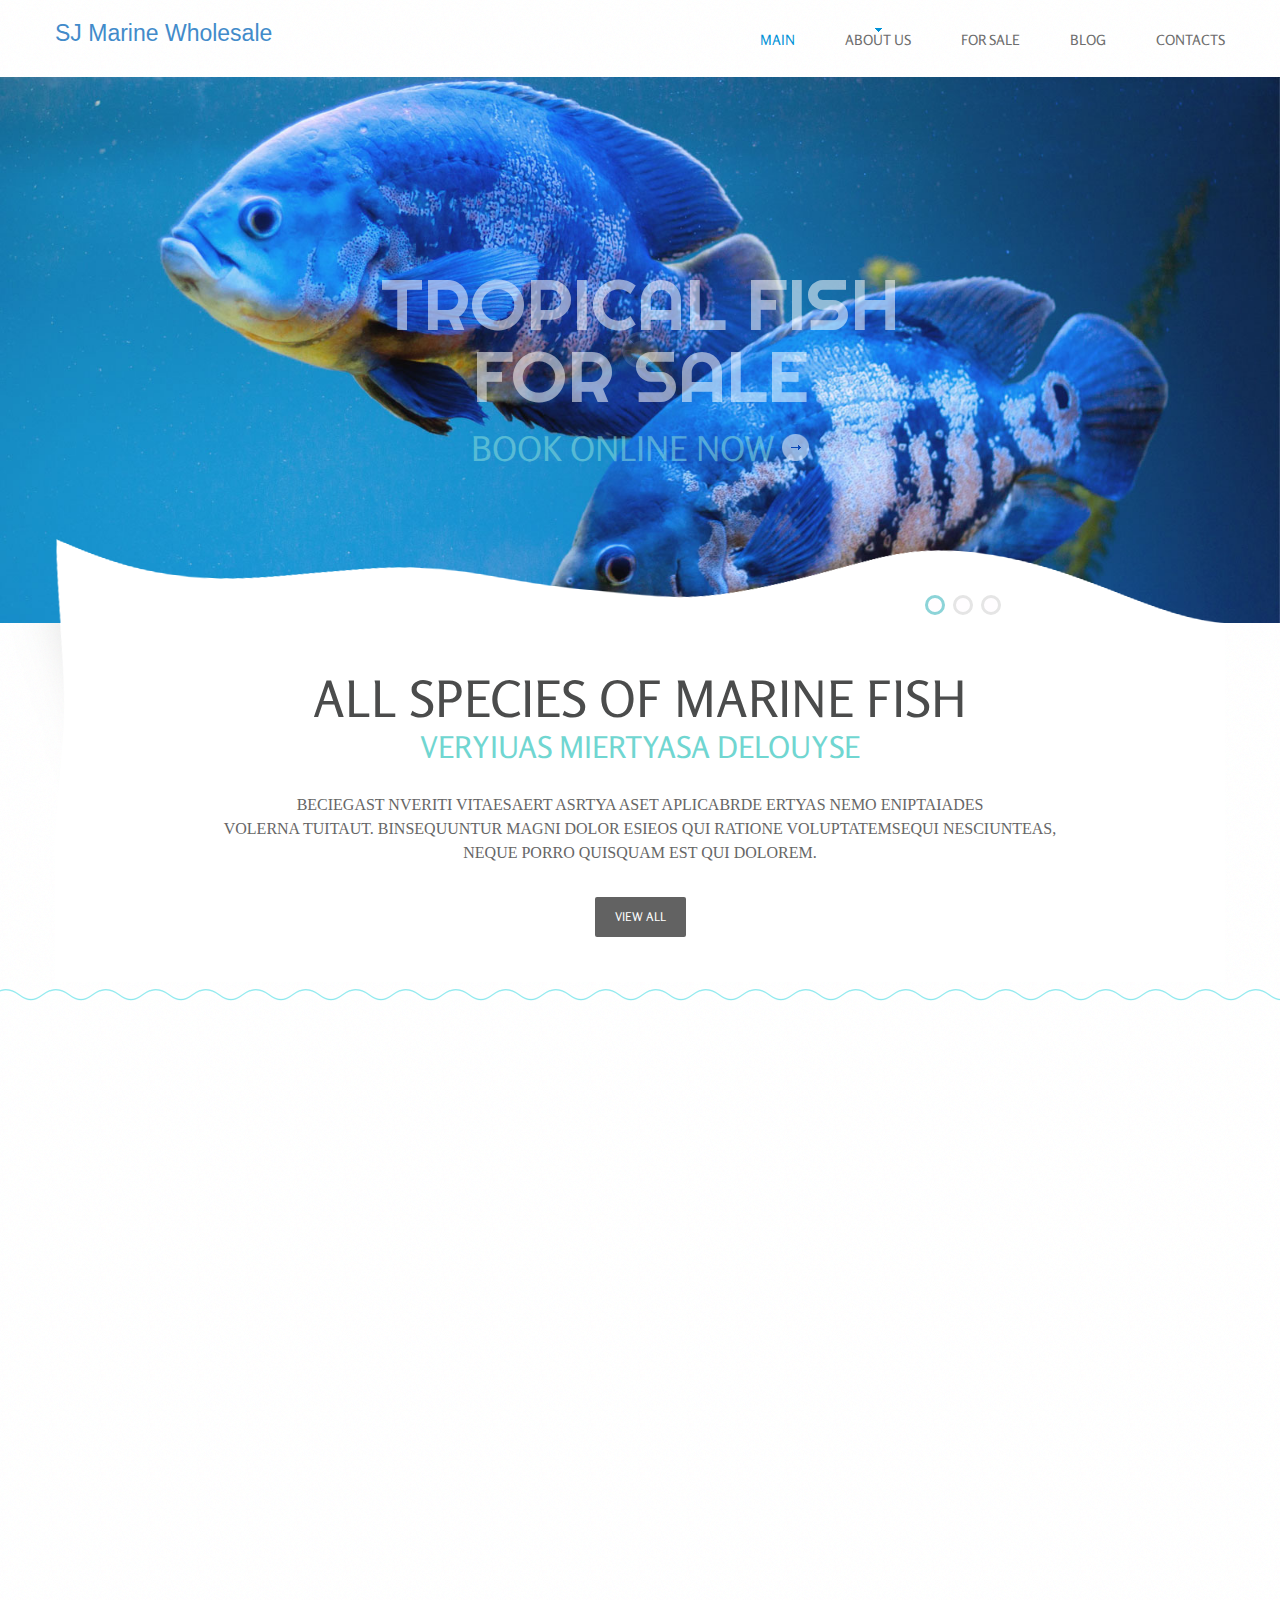
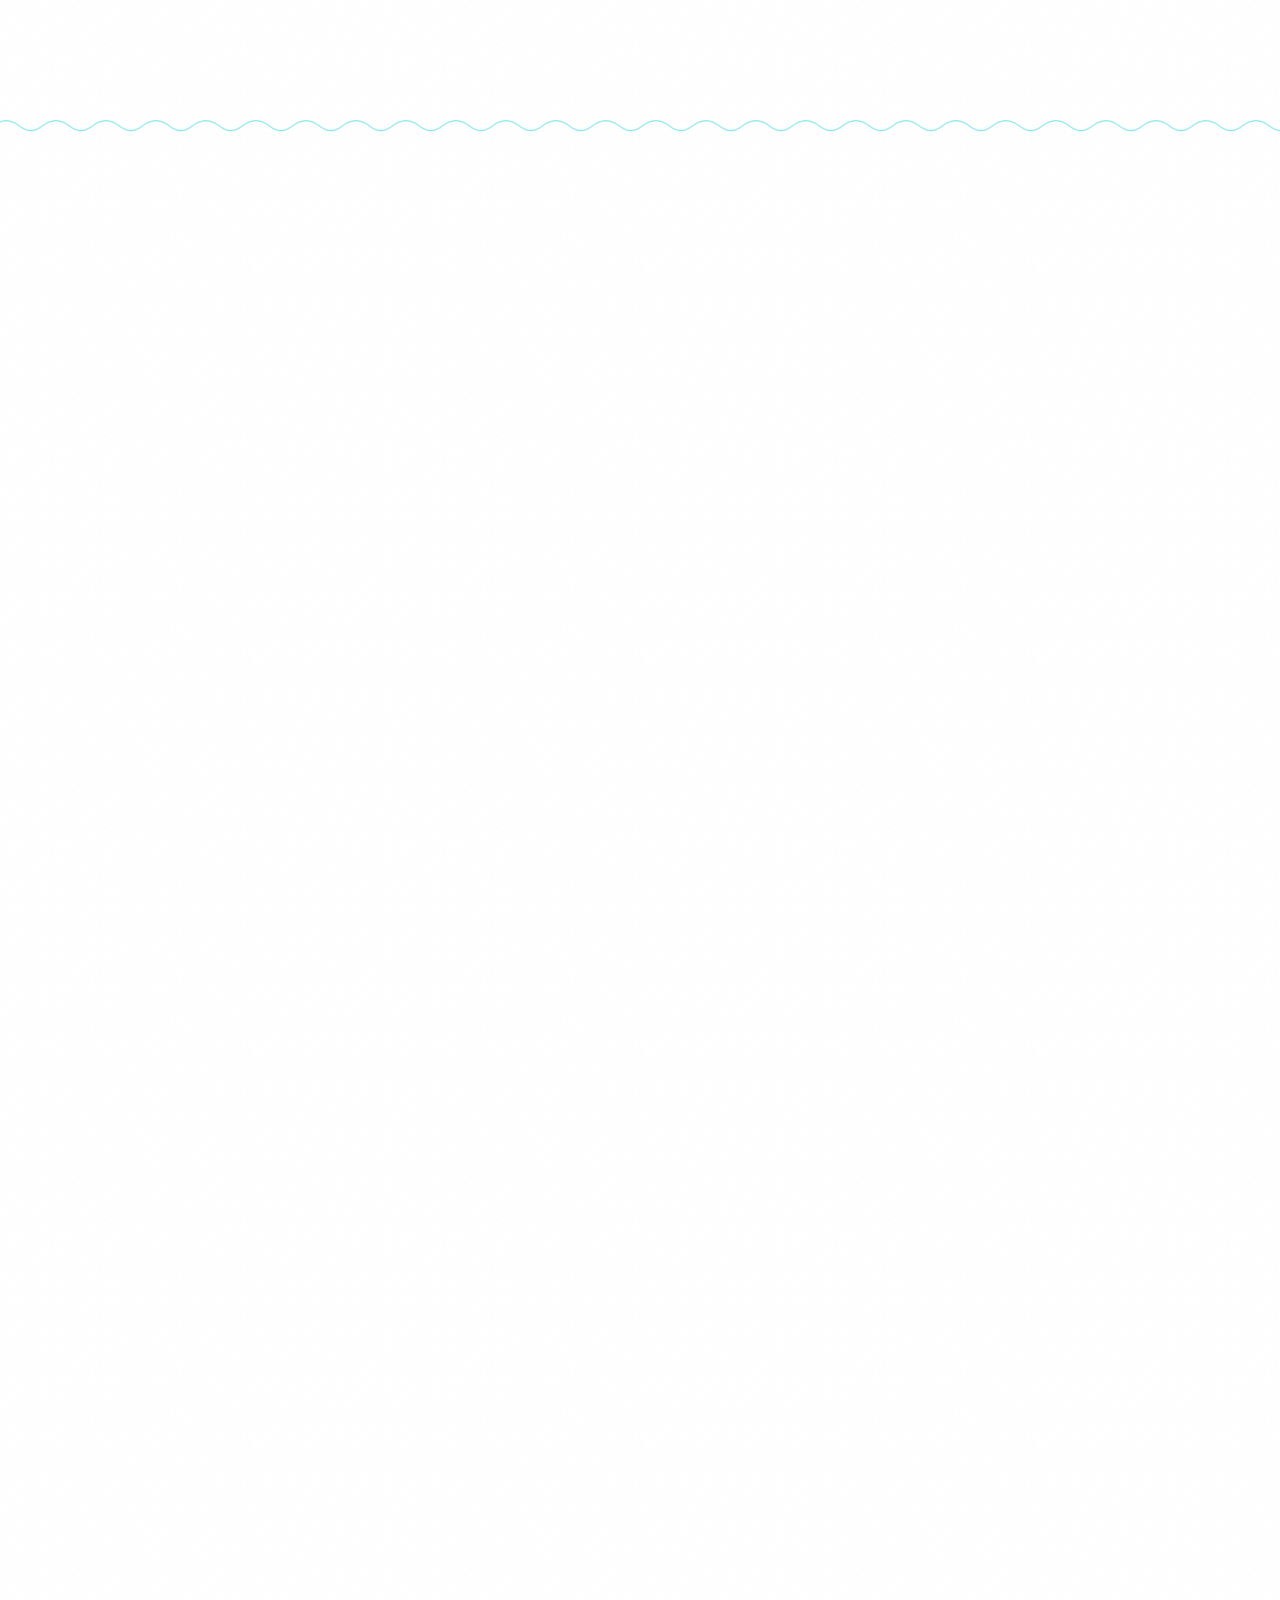
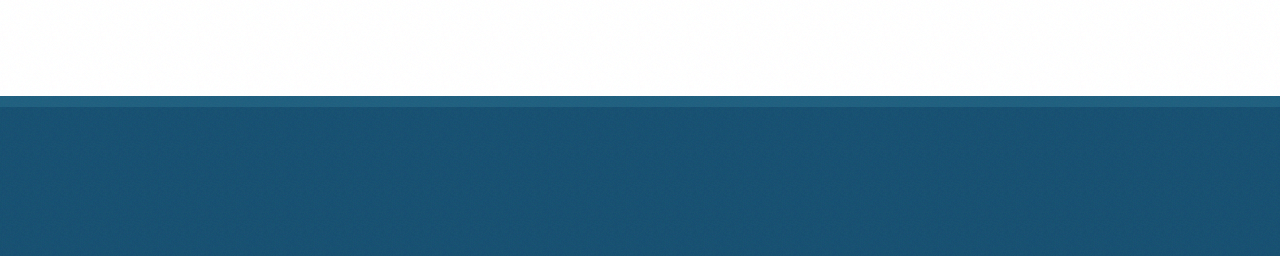
==== commit d8a74b3e: "Replaced logo with SJ Marine Wholesale" ====
--- a/index.html
+++ b/index.html
@@ -88,7 +88,7 @@
 <!--header-->
 <header id="stuck_container" class="indent">  
     <div class="container"> 
-        <h1 class="navbar-brand navbar-brand_"><a href="index.html"><img src="img/logo.png" alt="logo"></a></h1>
+        <h1 class="navbar-brand navbar-brand_"><a href="index.html"><!--<img src="img/logo.png" alt="logo">-->SJ Marine Wholesale</a></h1>
         <nav class="navbar navbar-default navbar-static-top tm_navbar clearfix" role="navigation">
             <ul class="nav sf-menu clearfix">
                 <li class="active"><a href="index.html">main</a></li>
